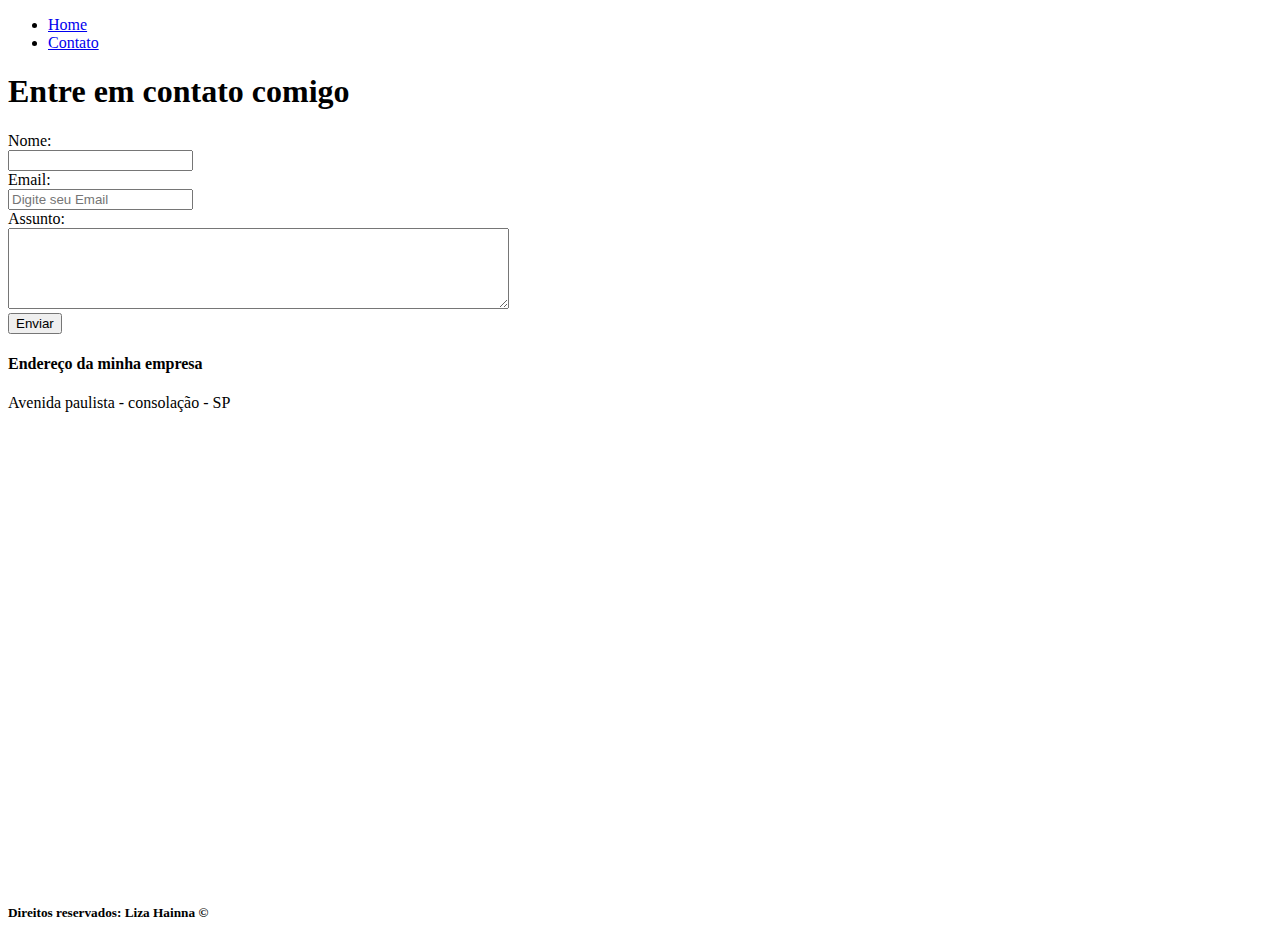
==== contato.html @ f380b089 "Primeira base de HTML" ====
<!DOCTYPE html>
<html lang="pt-br">

<head>
    <meta charset="UTF-8">
    <meta http-equiv="X-UA-Compatible" content="IE=edge">
    <meta name="viewport" content="width=device-width, initial-scale=1.0">
    <title>Contato</title>
</head>

<body>
        <ul>
            <li>
                <a href="index.html">Home</a>
            </li>
            <li>
                <a href="contato.html">Contato</a>
            </li>
        </ul>

        <h1>Entre em contato comigo</h1>

            <form>
                <label for="nome">Nome: </label>
                <br>
                <input type="text" id="nome">
                <br>
                <label for="email">Email: </label>
                <br>
                <input type="email" id="email" placeholder="Digite seu Email">
                <br>
                <label for="assunto">Assunto: </label>
                <br>
                <textarea name="assunto" id="assunto" cols="60" rows="5"></textarea>
                <br>
                <button>Enviar</button>
            </form>
            <h4>Endereço da minha empresa</h4>

            <p>Avenida paulista - consolação - SP</p>

            <iframe
                src="https://www.google.com/maps/embed?pb=!1m18!1m12!1m3!1d3657.1973547855564!2d-46.6609789763875!3d-23.561354435690884!2m3!1f0!2f0!3f0!3m2!1i1024!2i768!4f13.1!3m3!1m2!1s0x94ce59c8da0aa315%3A0xd59f9431f2c9776a!2sAv.%20Paulista%2C%20S%C3%A3o%20Paulo%20-%20SP!5e0!3m2!1spt-BR!2sbr!4v1668033941695!5m2!1spt-BR!2sbr"
                width="600" height="450" style="border:0;" allowfullscreen="" loading="lazy"
                referrerpolicy="no-referrer-when-downgrade"></iframe>

            <footer>
                <h5>Direitos reservados: Liza Hainna &copy;</h5>
            </footer>
</body>

</html>
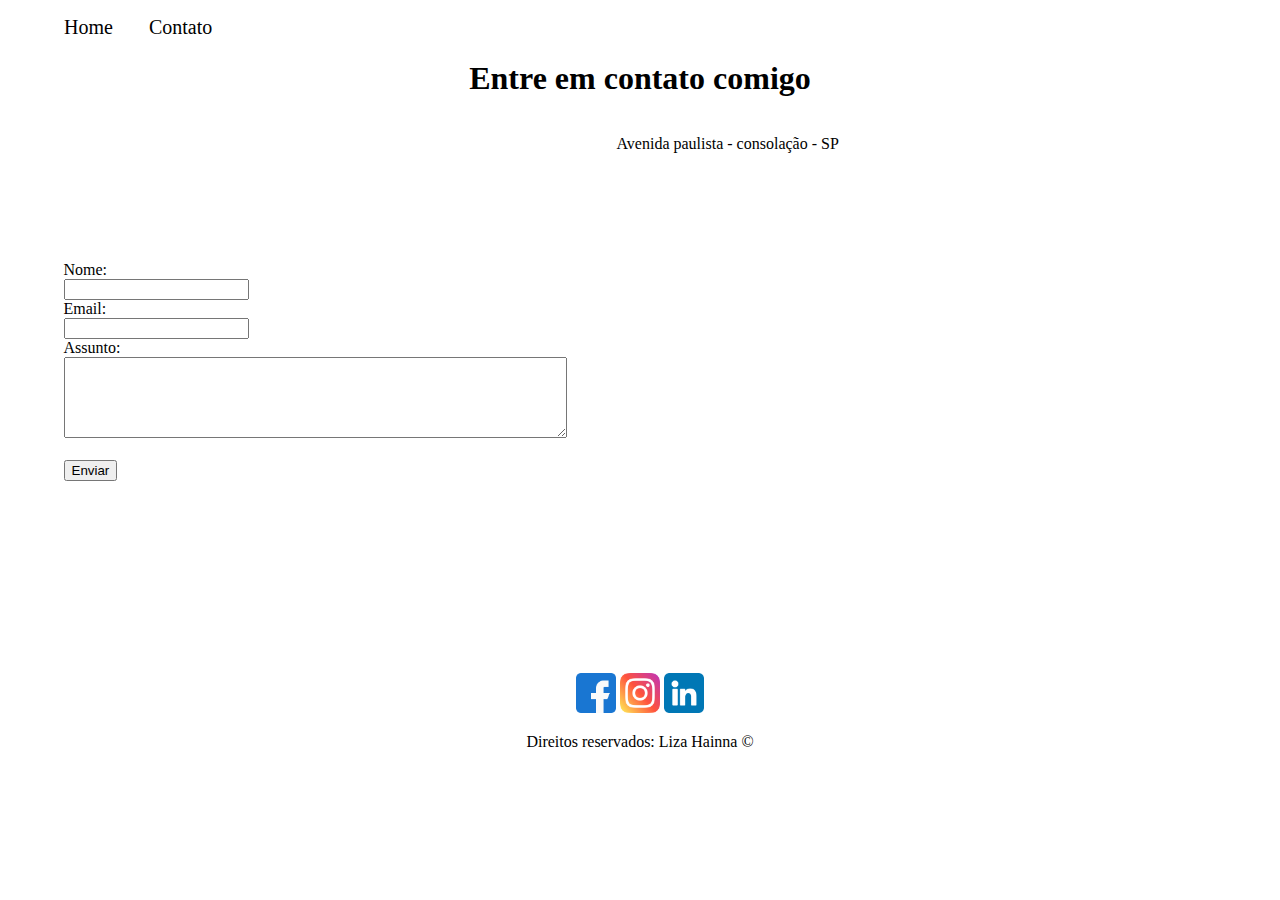
==== commit a4f2d0a5: "Toda estrutura de css finalizada" ====
--- a/contato.html
+++ b/contato.html
@@ -6,20 +6,24 @@
     <meta http-equiv="X-UA-Compatible" content="IE=edge">
     <meta name="viewport" content="width=device-width, initial-scale=1.0">
     <title>Contato</title>
+    <link rel="stylesheet" href="assets/css/style.css">
 </head>
 
 <body>
-        <ul>
-            <li>
-                <a href="index.html">Home</a>
-            </li>
-            <li>
-                <a href="contato.html">Contato</a>
-            </li>
-        </ul>
+    <ul id="menu">
+        <li>
+            <a href="index.html">Home</a>
+        </li>
+        <li>
+            <a href="contato.html">Contato</a>
+        </li>
+    </ul>
 
-        <h1>Entre em contato comigo</h1>
+    <h1 class="center">Entre em contato comigo</h1>
 
+    <div class="container mb-50">
+
+        <div>
             <form>
                 <label for="nome">Nome: </label>
                 <br>
@@ -27,15 +31,17 @@
                 <br>
                 <label for="email">Email: </label>
                 <br>
-                <input type="email" id="email" placeholder="Digite seu Email">
+                <input type="email" id="email">
                 <br>
                 <label for="assunto">Assunto: </label>
                 <br>
                 <textarea name="assunto" id="assunto" cols="60" rows="5"></textarea>
                 <br>
+                <br>
                 <button>Enviar</button>
             </form>
-            <h4>Endereço da minha empresa</h4>
+        </div>
+        <div class="ml-50"> 
 
             <p>Avenida paulista - consolação - SP</p>
 
@@ -43,10 +49,16 @@
                 src="https://www.google.com/maps/embed?pb=!1m18!1m12!1m3!1d3657.1973547855564!2d-46.6609789763875!3d-23.561354435690884!2m3!1f0!2f0!3f0!3m2!1i1024!2i768!4f13.1!3m3!1m2!1s0x94ce59c8da0aa315%3A0xd59f9431f2c9776a!2sAv.%20Paulista%2C%20S%C3%A3o%20Paulo%20-%20SP!5e0!3m2!1spt-BR!2sbr!4v1668033941695!5m2!1spt-BR!2sbr"
                 width="600" height="450" style="border:0;" allowfullscreen="" loading="lazy"
                 referrerpolicy="no-referrer-when-downgrade"></iframe>
-
-            <footer>
-                <h5>Direitos reservados: Liza Hainna &copy;</h5>
-            </footer>
+        </div>
+    </div>
+    <footer class="center">
+        <div>
+            <a href=""><img class="tm-social" src="assets/img/facebook.png" alt="Logo do Facebook"></a>
+            <a href=""> <img class="tm-social" src="assets/img/instagram.png" alt="Logo do Instagram"></a>
+            <a href=""> <img class="tm-social" src="assets/img/linkedin.png" alt="Logo do Linkedin"></a>
+        </div>
+        <p>Direitos reservados: Liza Hainna &copy;</p>
+    </footer>
 </body>
 
 </html>--- a/assets/css/style.css
+++ b/assets/css/style.css
@@ -0,0 +1,60 @@
+.center{
+    text-align: center;
+}
+
+.container{
+    display: flex;
+    flex-flow: row;
+    justify-content: center;
+    align-items: center;
+}
+
+
+#menu li{
+    display: inline;
+    padding: 16px;
+}
+
+#menu li a{
+    text-decoration: none;
+    color: black;
+    font-size: 20px;
+}
+
+#menu li a:hover{
+    font-size: 80px;
+    color: grey;
+}
+
+.p-30{
+    padding: 30px;
+}
+
+.br-50 {
+    border-radius: 50%;
+}
+
+.wh-700 {
+    width: 700px;
+    height: 700px;
+}
+
+.tm-social{
+    width: 40px;
+    height: 40px;
+}
+
+.mb-50 {
+    margin-bottom: 50px;
+}
+
+.justify{
+    text-align: justify;
+}
+
+/* Contato */
+
+.ml-50 {
+    margin-left: 50px;
+}
+
